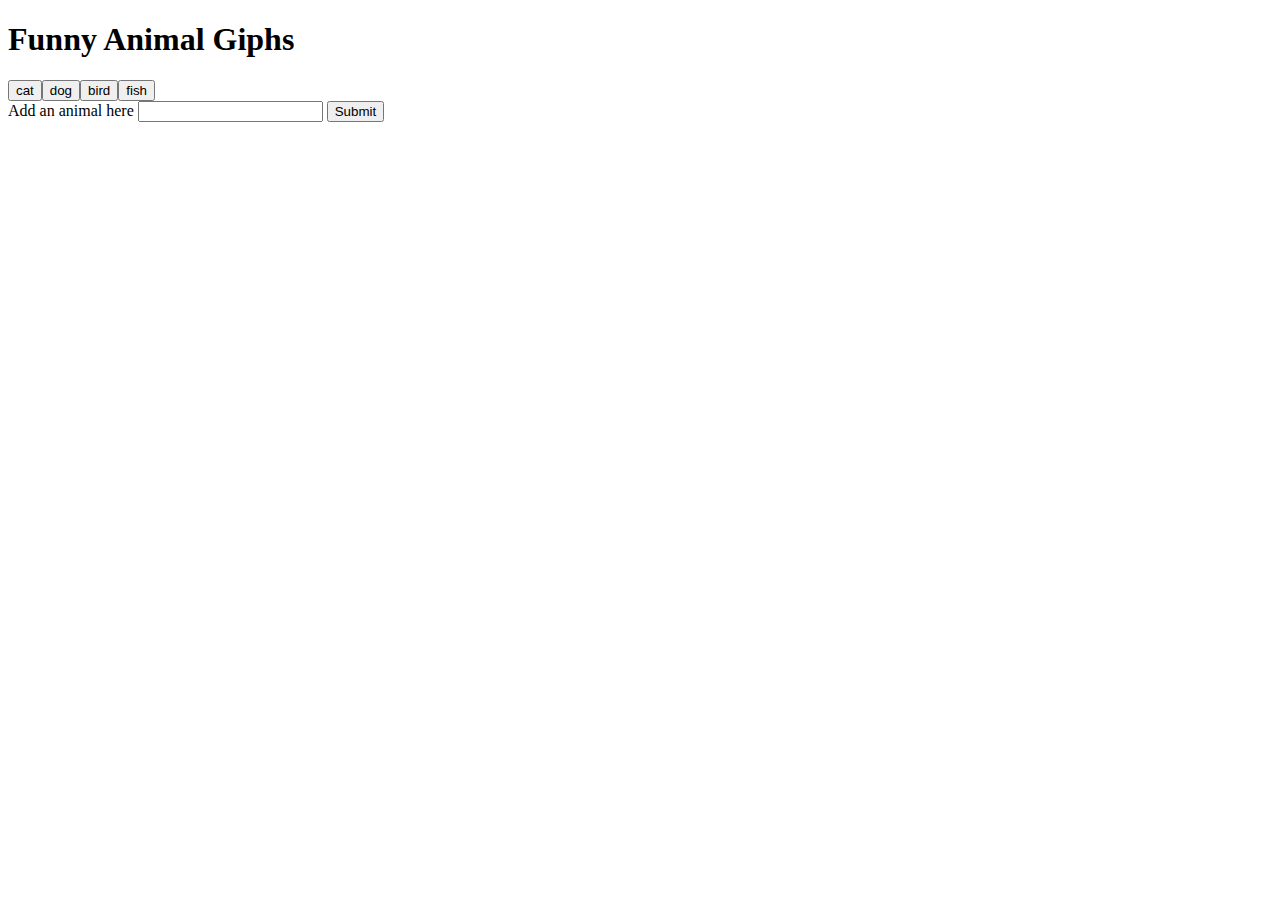
==== index.html/giphyhomework.html @ dc58d03b "Add new files for Giphy-Api homework" ====
<!DOCTYPE html>
<html lang="en">
<head>
 	<meta charset="UTF-8">
	<title>Giphy Animal</title>
</head>
<body>
  <div class="container">
  <h1>Funny Animal Giphs</h1>

  <!-- Animal buttons will go here -->
  <div id="animals-view"></div>

  <!-- Form to add an animal -->
  <form id="animal-form">
    <label for ="animal-input">Add an animal here</label>
    <input type ="text" id="animal-input">
   
  <!-- Trigger to add a new animal button -->
    <input id="add-animal" type="submit" value="Submit">
    </form>
  </div>

  <script src="http://code.jquery.com/jquery-2.1.3.min.js"></script>
  <script type="text/javascript">

  var animals = ["cat", "dog", "bird", "fish"];

  function renderButtons () {
    $("#animals-view").empty();

    for(var i =0; i < animals.length; i++) {

      var a = $("<button>");

      a.addClass("animal");

      a.attr("data-name", animals[i]);

      a.text(animals[i]);

      $("#animals-view").append(a);
    }
  }
      $("#add-animal").on("click", function(event) {

        event.preventDefault();

        var animal = $("#animal-input").val().trim();

        animals.push(animal);

        renderButtons();

        $("#animal-input").val("");

        // var queryURL = "http://api.giphy.com/v1/gifs/search?q=funny+cat&api_key=dc6zaTOxFJmzC";

        // $.ajax({
        //   url: queryURL,
        //   method: 'GET'

        // }).done(function(response) {
        //     console.log(response);
        // });  
      });

      renderButtons();
      
    
  </script>
</body>
</html>
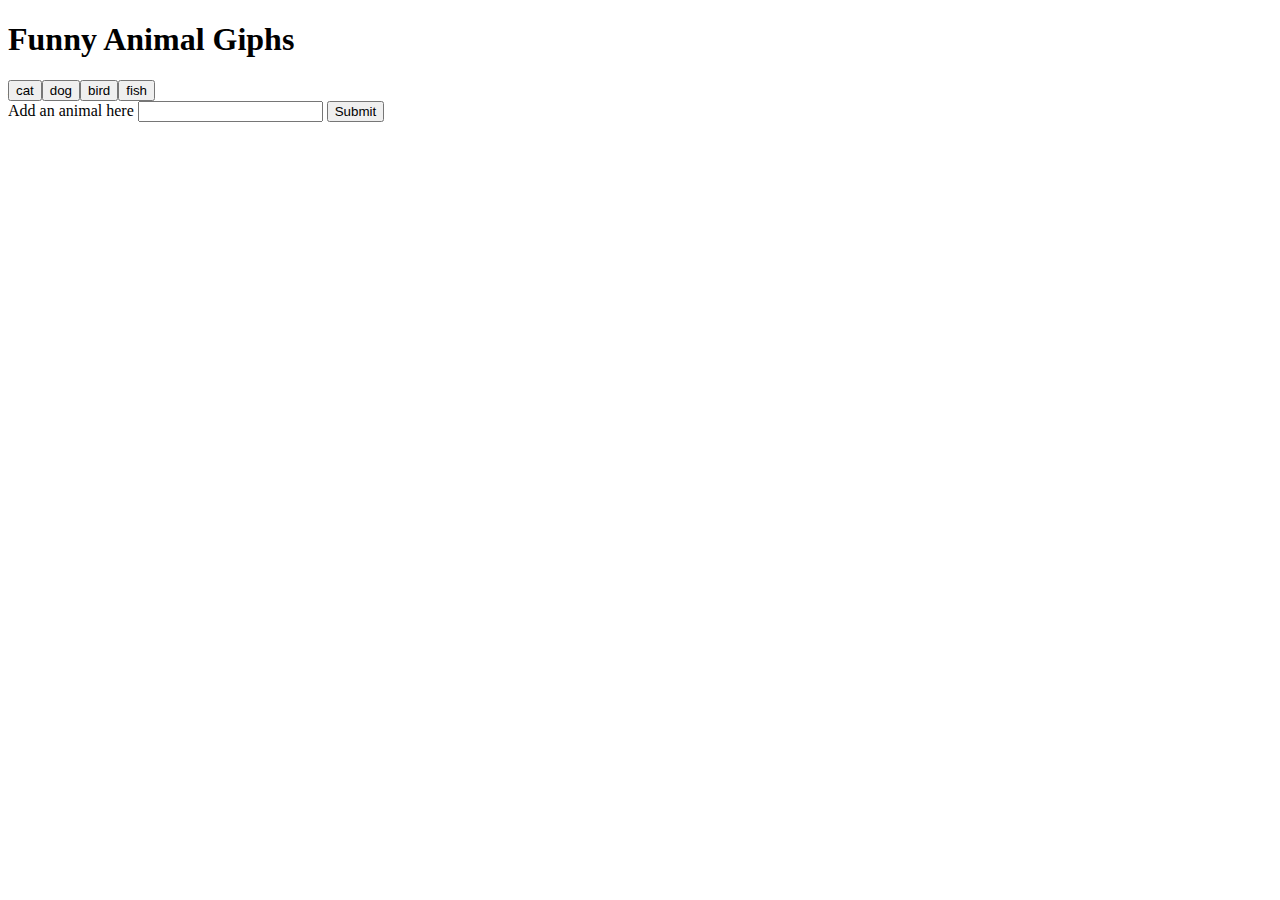
==== commit 356caf61: "Changing url to still images" ====
--- a/index.html/giphyhomework.html
+++ b/index.html/giphyhomework.html
@@ -8,8 +8,11 @@
   <div class="container">
   <h1>Funny Animal Giphs</h1>
 
+  <!-- Animal images will go here -->
+  <div id="animals-view"></div>
+
   <!-- Animal buttons will go here -->
-  <div id="animals-view"></div>
+  <div id="buttons-view"></div>
 
   <!-- Form to add an animal -->
   <form id="animal-form">
@@ -26,8 +29,61 @@
 
   var animals = ["cat", "dog", "bird", "fish"];
 
+  //function for putting the JSON data into a div
+  function displayAnimalImages() {
+
+    var animal = $(this).attr("data-name");
+    var queryURL = "http://api.giphy.com/v1/gifs/search?q=" + animal + "&api_key=dc6zaTOxFJmzC&limit=10";
+
+  // Ajax GET request to fetch data
+    $.ajax ({
+      url: queryURL,
+      method: "GET" 
+
+  // Get data back and store results
+    }).done(function(response) {
+      console.log(response);
+
+      var results = response.data;
+
+  // Looping over the results
+  for (var i = 0; i < results.length; i++) {
+
+    if (results[i].rating === "g") {
+
+  // Creating a div with the class "item"   
+
+      var animalsDiv = $("<div class='item'>")
+
+  // Storing the results of the ratings for each item
+
+      var rating = results[i].rating;
+
+  // Creating a paragraph tag with the item's rating
+
+      var p = $("<p>").text("Rating: " + rating);
+
+  // Creating an image tag
+
+      var animalImage = $("<img>");
+
+  // Giving the image an attribute of src
+
+      animalImage.attr("src", results[i].images.fixed_height_small_still.url);
+
+  // Appending the paragraph and animalImage we created to the "animalsDiv" div
+      animalsDiv.append(p);
+      animalsDiv.append(animalImage);
+
+  // Prepending the animals Div to the "#animals-view" div in the HTML
+      $("#animals-view").prepend(animalsDiv);
+  }
+  }
+});
+};
+
   function renderButtons () {
-    $("#animals-view").empty();
+    $("#buttons-view").empty();
 
     for(var i =0; i < animals.length; i++) {
 
@@ -39,34 +95,27 @@
 
       a.text(animals[i]);
 
-      $("#animals-view").append(a);
+      $("#buttons-view").append(a);
     }
   }
       $("#add-animal").on("click", function(event) {
-
         event.preventDefault();
 
         var animal = $("#animal-input").val().trim();
 
         animals.push(animal);
+        console.log(animals)
 
         renderButtons();
 
         $("#animal-input").val("");
 
-        // var queryURL = "http://api.giphy.com/v1/gifs/search?q=funny+cat&api_key=dc6zaTOxFJmzC";
+        });
 
-        // $.ajax({
-        //   url: queryURL,
-        //   method: 'GET'
+      $(document).on("click", ".animal", displayAnimalImages); 
 
-        // }).done(function(response) {
-        //     console.log(response);
-        // });  
-      });
 
-      renderButtons();
-      
+      renderButtons();    
     
   </script>
 </body>
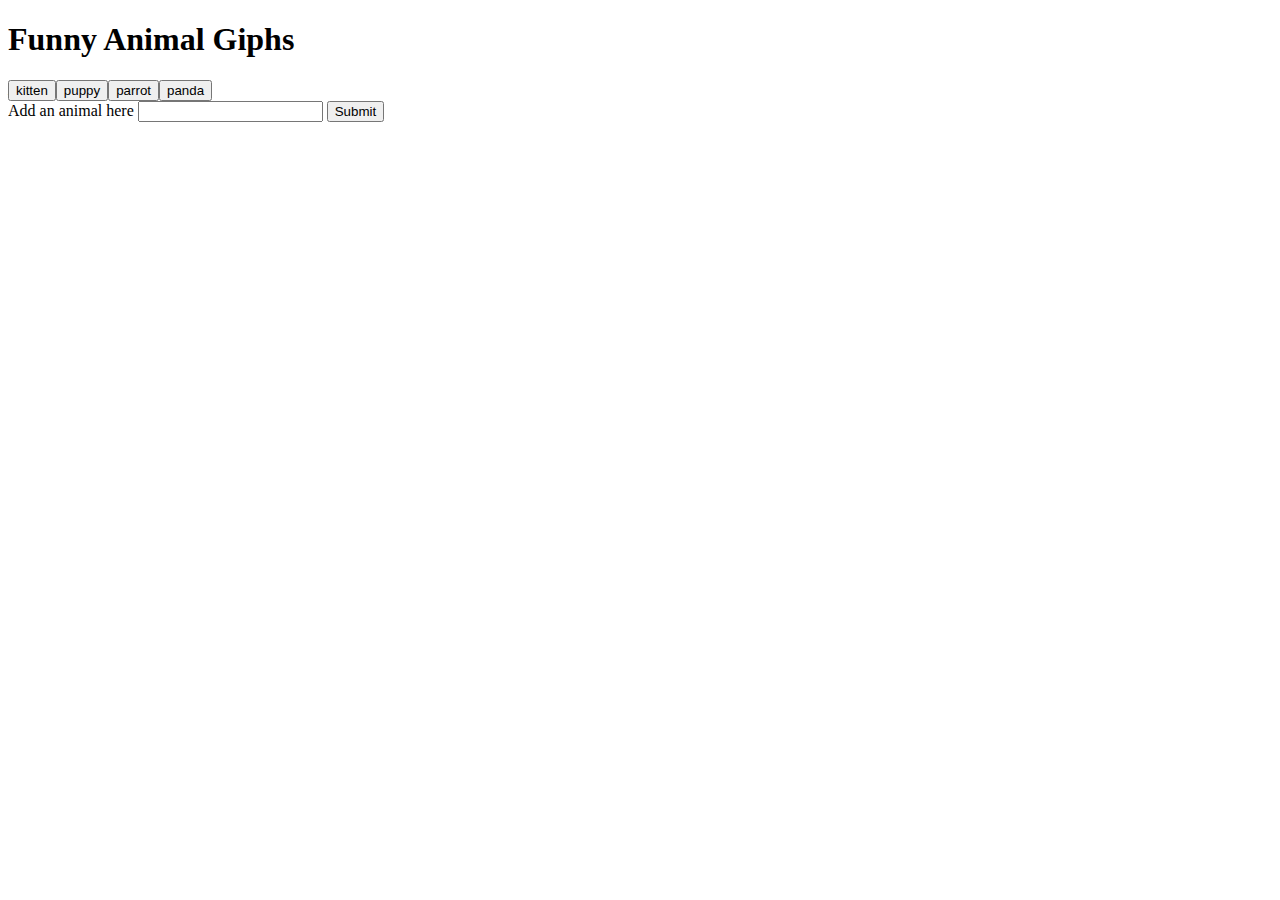
==== commit 30e93e5c: "Small updates" ====
--- a/index.html/giphyhomework.html
+++ b/index.html/giphyhomework.html
@@ -27,7 +27,7 @@
   <script src="http://code.jquery.com/jquery-2.1.3.min.js"></script>
   <script type="text/javascript">
 
-  var animals = ["cat", "dog", "bird", "fish"];
+  var animals = ["kitten", "puppy", "parrot", "panda"];
 
   //function for putting the JSON data into a div
   function displayAnimalImages() {
@@ -67,7 +67,7 @@
 
       var animalImage = $("<img>");
 
-  // Giving the image an attribute of src
+  // Giving the image an attribute of src and pulling specific images
 
       animalImage.attr("src", results[i].images.fixed_height_small_still.url);
 
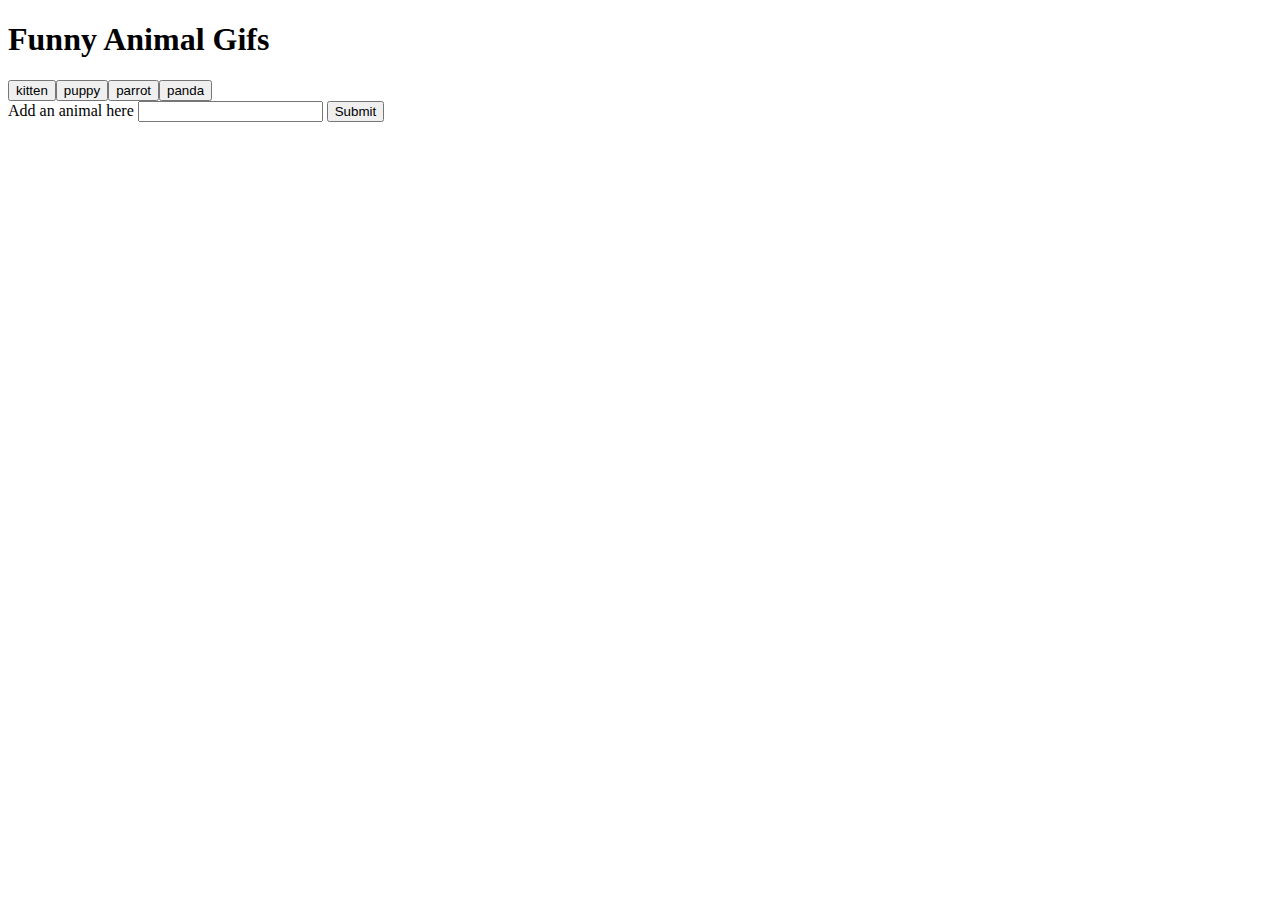
==== commit 9f75aea2: "jQuery updates to complete the image toggle between still and animated" ====
--- a/index.html/giphyhomework.html
+++ b/index.html/giphyhomework.html
@@ -3,10 +3,15 @@
 <head>
  	<meta charset="UTF-8">
 	<title>Giphy Animal</title>
+
+  <!-- <link rel="stylesheet" href="assets/css/reset.css">
+  <link rel="stylesheet" href="assets/css/style.css"> -->
+  
 </head>
+
 <body>
   <div class="container">
-  <h1>Funny Animal Giphs</h1>
+  <h1>Funny Animal Gifs</h1>
 
   <!-- Animal images will go here -->
   <div id="animals-view"></div>
@@ -49,9 +54,9 @@
   // Looping over the results
   for (var i = 0; i < results.length; i++) {
 
-    if (results[i].rating === "g") {
+    if (results[i].rating !== "r" && results[i].rating !== "pg13") {
 
-  // Creating a div with the class "item"   
+  // Creating a div with the class "item" to select on rating and show rating for images selected 
 
       var animalsDiv = $("<div class='item'>")
 
@@ -63,20 +68,58 @@
 
       var p = $("<p>").text("Rating: " + rating);
 
-  // Creating an image tag
+  // Creating a image tags for still and moving
 
       var animalImage = $("<img>");
 
-  // Giving the image an attribute of src and pulling specific images
+  // Set the default state of the SRC attribute
 
       animalImage.attr("src", results[i].images.fixed_height_small_still.url);
 
+  // Set data-state
+
+      animalImage.attr("data-state", "still");
+
+
+  // Giving the still images an attribute of src and pulling specific images
+
+      animalImage.attr("animalImageStill", results[i].images.fixed_height_small_still.url);
+
+
+  // Giving the moving images an attribute of scr and pulling specific images
+  
+      animalImage.attr("animalImageMoving", results[i].images.fixed_height_small.url);
+      
+
   // Appending the paragraph and animalImage we created to the "animalsDiv" div
       animalsDiv.append(p);
+      
       animalsDiv.append(animalImage);
 
+
   // Prepending the animals Div to the "#animals-view" div in the HTML
-      $("#animals-view").prepend(animalsDiv);
+       $("#animals-view").prepend(animalsDiv);
+
+  // Setting up the on click function for the images
+
+      $("img").on("click", function() {
+      
+  // The attr jQuery method allows us to get or set the value of any attribute on our HTML element
+      
+      var state = $(this).attr("data-state");
+      console.log(this);
+
+  // If the clicked image's state is still, update its src attribute to what its data-animate value is.
+  // Then, set the image's data-state to animate
+  // Else set src to the data-still value
+      if (state === "still") {
+        $(this).attr("src", $(this).attr("animalImageMoving"));
+        $(this).attr("data-state", "animate");
+      } else {
+        $(this).attr("src", $(this).attr("animalImageStill"));
+        $(this).attr("data-state", "still");
+      }
+    });
   }
   }
 });
